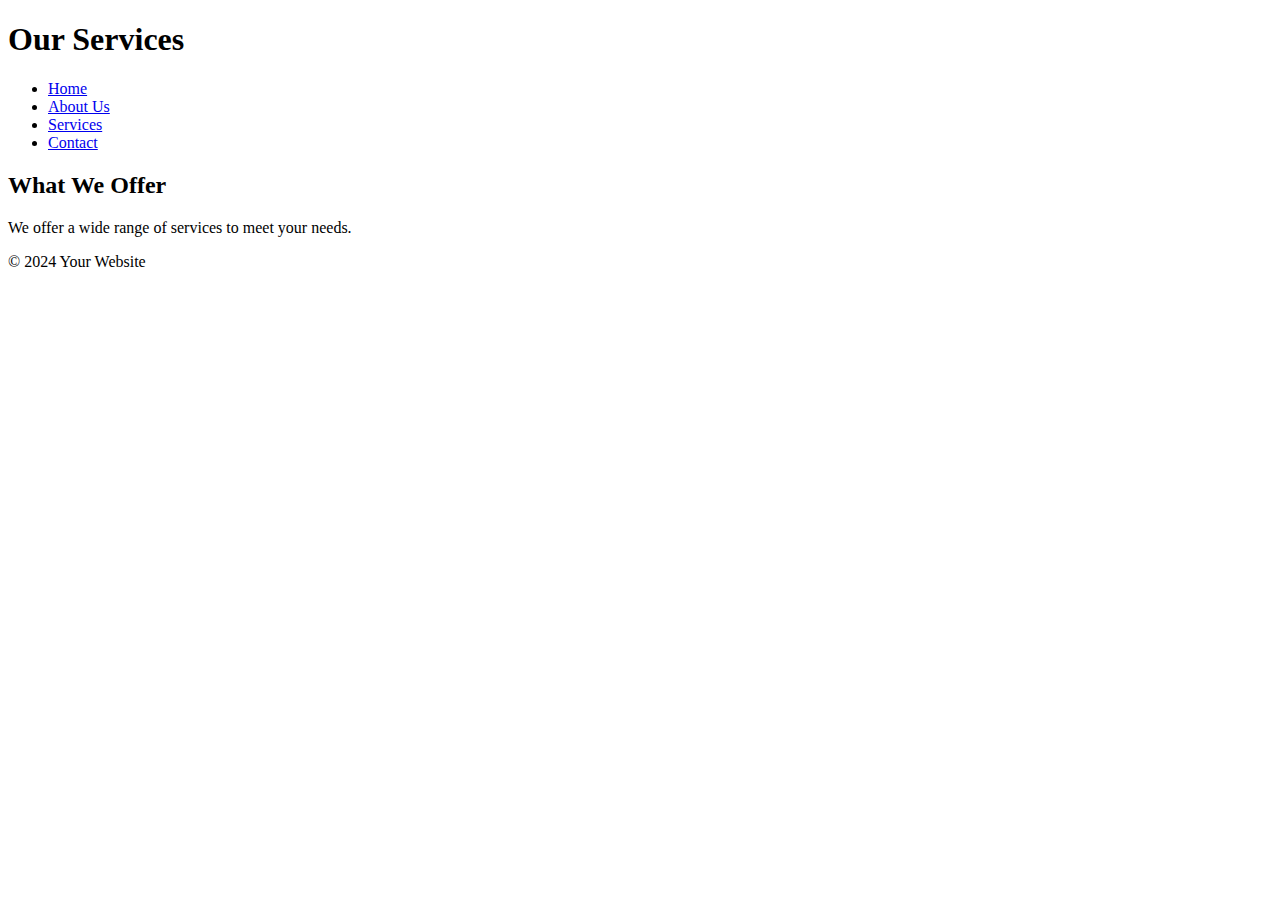
==== services.html @ b3f9e902 "Add files via upload" ====
<!DOCTYPE html>
<html lang="en">
<head>
    <meta charset="UTF-8">
    <meta name="viewport" content="width=device-width, initial-scale=1.0">
    <title>Services</title>
    <link rel="stylesheet" href="/static/styles.css">
</head>
<body>
    <header>
        <h1>Our Services</h1>
    </header>
    <nav>
        <ul>
            <li><a href="/">Home</a></li>
            <li><a href="/about">About Us</a></li>
            <li><a href="/services">Services</a></li>
            <li><a href="/contact">Contact</a></li>
        </ul>
    </nav>
    <main>
        <h2>What We Offer</h2>
        <p>We offer a wide range of services to meet your needs.</p>
    </main>
    <footer>
        <p>&copy; 2024 Your Website</p>
    </footer>
</body>
</html>
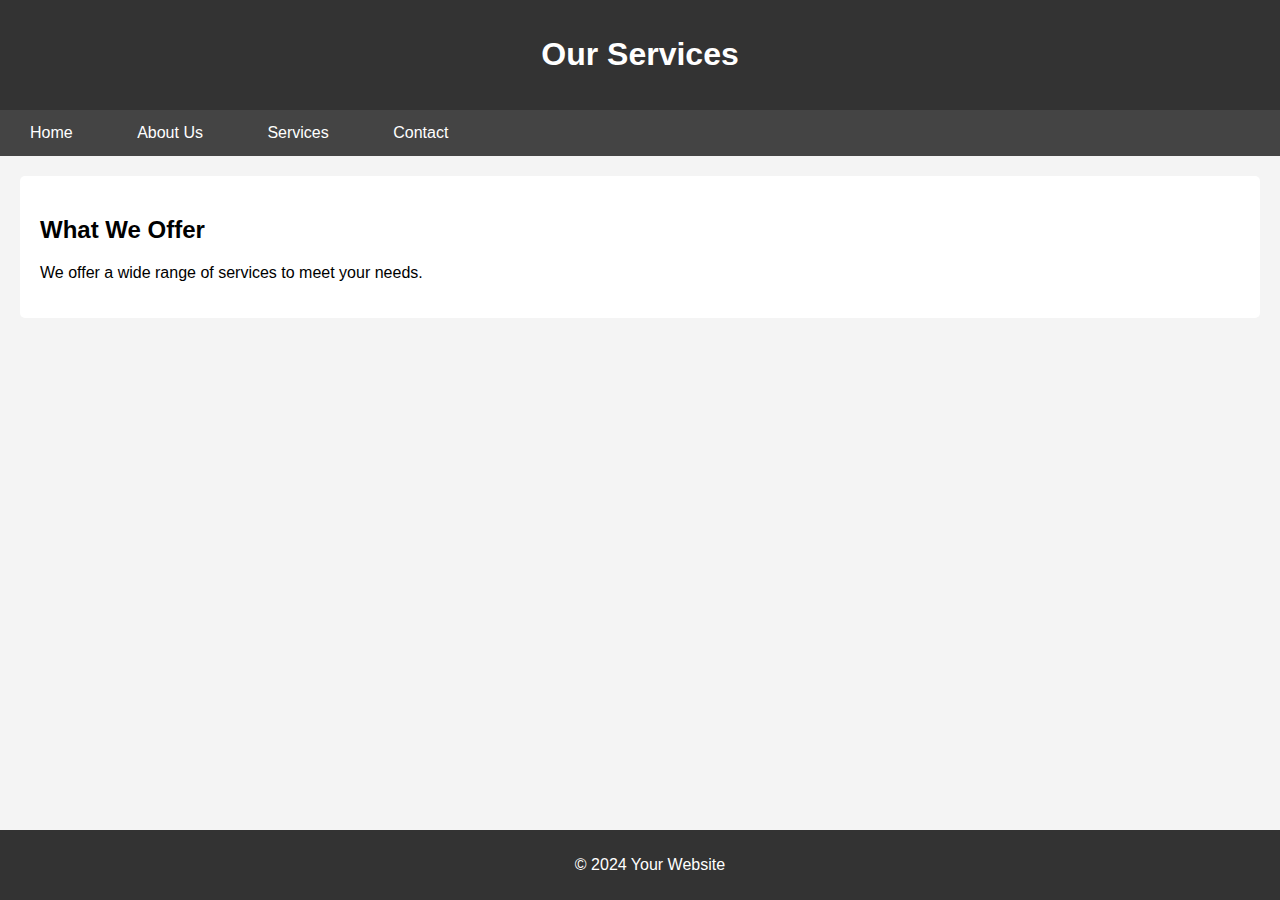
==== commit 5eb37dcb: "Update services.html" ====
--- a/services.html
+++ b/services.html
@@ -4,7 +4,7 @@
     <meta charset="UTF-8">
     <meta name="viewport" content="width=device-width, initial-scale=1.0">
     <title>Services</title>
-    <link rel="stylesheet" href="/static/styles.css">
+    <link rel="stylesheet" href="styles.css">
 </head>
 <body>
     <header>
--- a/styles.css
+++ b/styles.css
@@ -0,0 +1,58 @@
+/* styles.css */
+body {
+    font-family: Arial, sans-serif;
+    margin: 0;
+    padding: 0;
+    background-color: #f4f4f4;
+}
+
+header {
+    background-color: #333;
+    padding: 15px;
+    text-align: center;
+}
+
+header h1 {
+    color: #fff;
+}
+
+nav ul {
+    list-style-type: none;
+    margin: 0;
+    padding: 0;
+    background-color: #444;
+    overflow: hidden;
+}
+
+nav ul li {
+    display: inline;
+    padding: 10px;
+}
+
+nav ul li a {
+    color: white;
+    text-decoration: none;
+    padding: 14px 20px;
+    display: inline-block;
+}
+
+nav ul li a:hover {
+    background-color: #555;
+}
+
+main {
+    padding: 20px;
+    background-color: white;
+    margin: 20px;
+    border-radius: 5px;
+}
+
+footer {
+    text-align: center;
+    padding: 10px;
+    background-color: #333;
+    color: white;
+    position: fixed;
+    width: 100%;
+    bottom: 0;
+}
